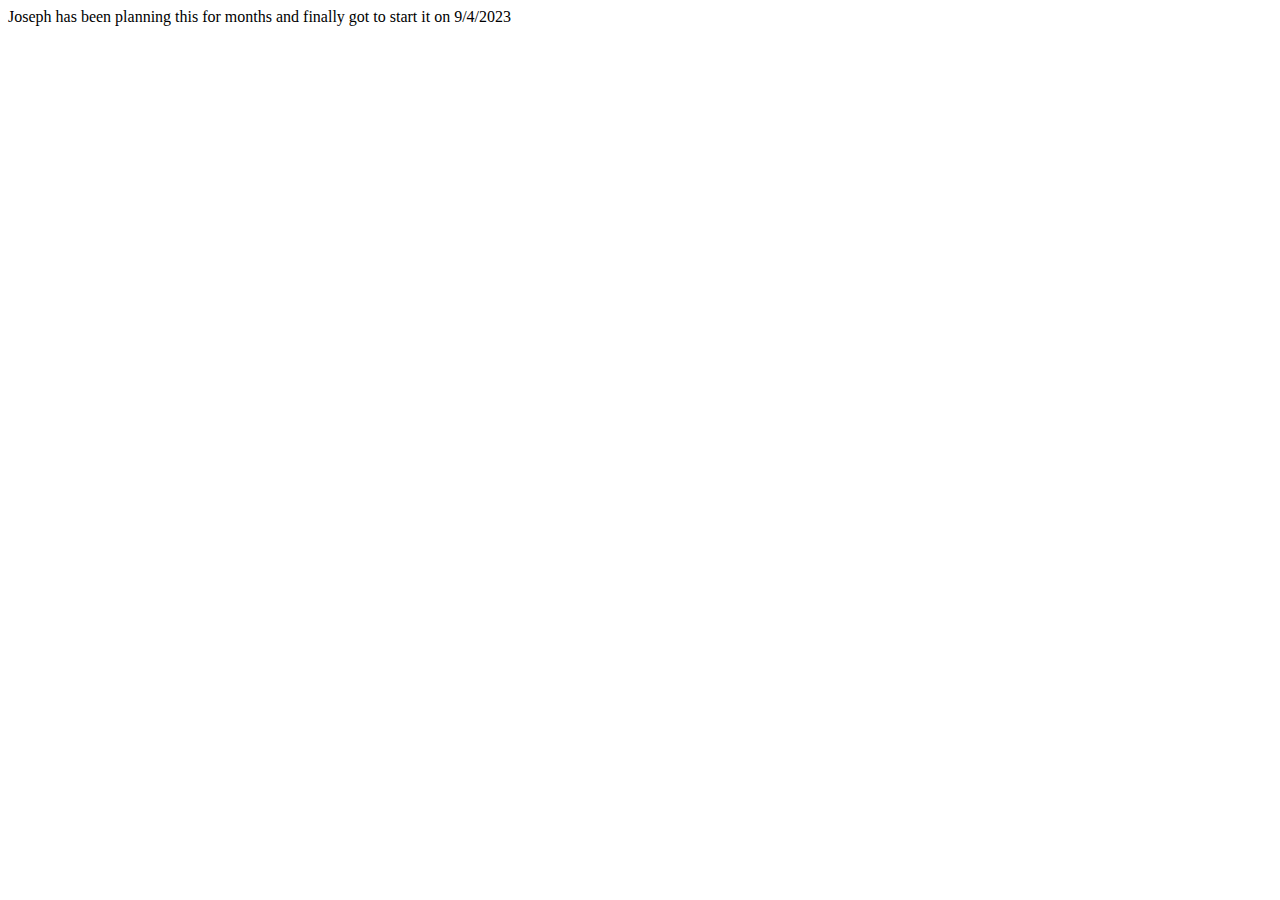
==== Mastermind.html @ e8c0a28b "initialcommit" ====
<html lang="en">
  <head>
    <meta charset="UTF-8" />
    <meta name="viewport" content="width=device-width, initial-scale=1.0" />
    <title>Mastermind</title>
  </head>
  <body>
    <p>
      Joseph has been planning this for months and finally got to start it on
      9/4/2023
    </p>
  </body>
</html>
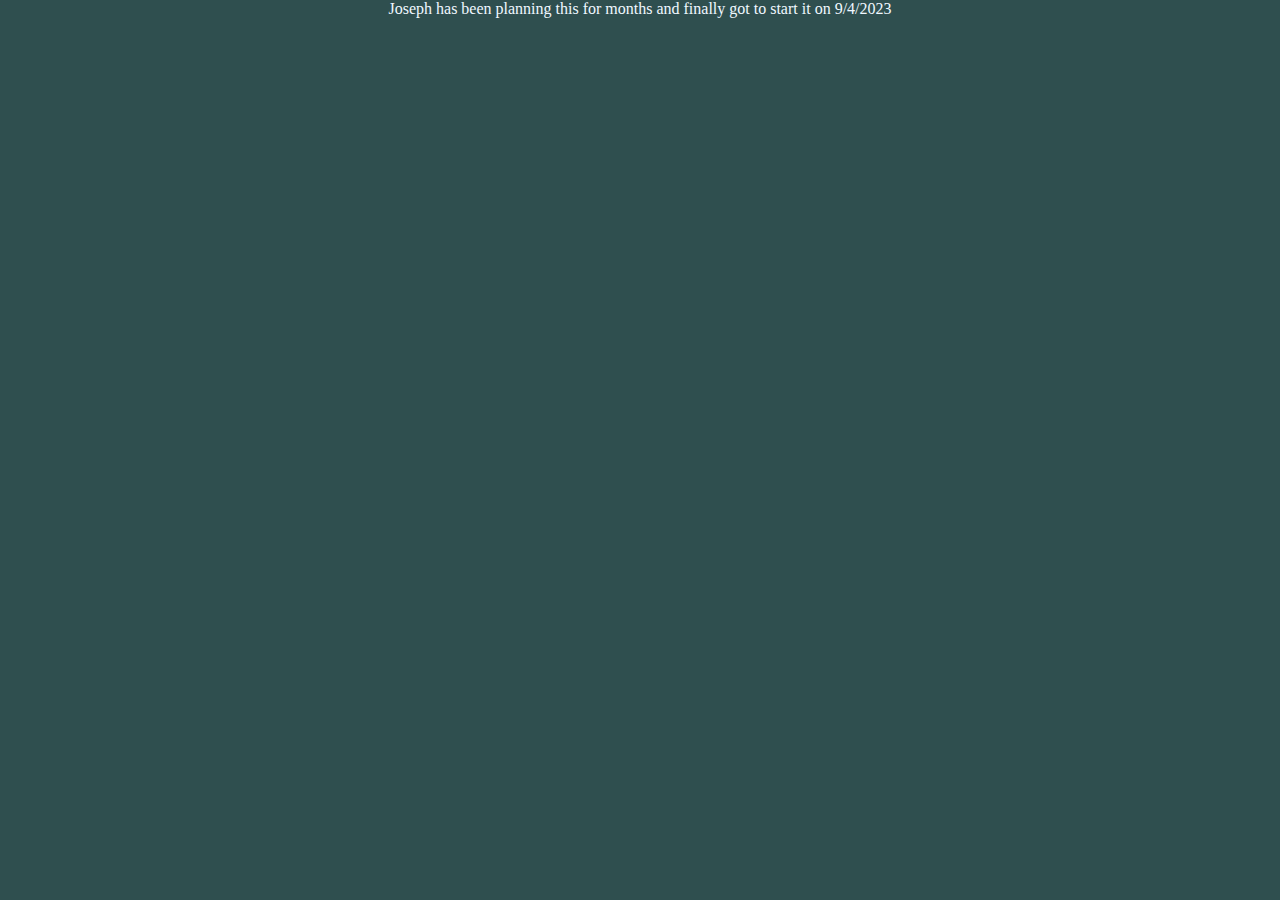
==== commit 6f1c2490: "styling" ====
--- a/Mastermind.html
+++ b/Mastermind.html
@@ -3,6 +3,7 @@
     <meta charset="UTF-8" />
     <meta name="viewport" content="width=device-width, initial-scale=1.0" />
     <title>Mastermind</title>
+    <link rel="stylesheet" href="styles.css" />
   </head>
   <body>
     <p>
--- a/styles.css
+++ b/styles.css
@@ -0,0 +1,9 @@
+body {
+  margin: 0;
+  background: darkslategrey;
+  text-align: center;
+}
+
+p {
+  color: aliceblue;
+}
